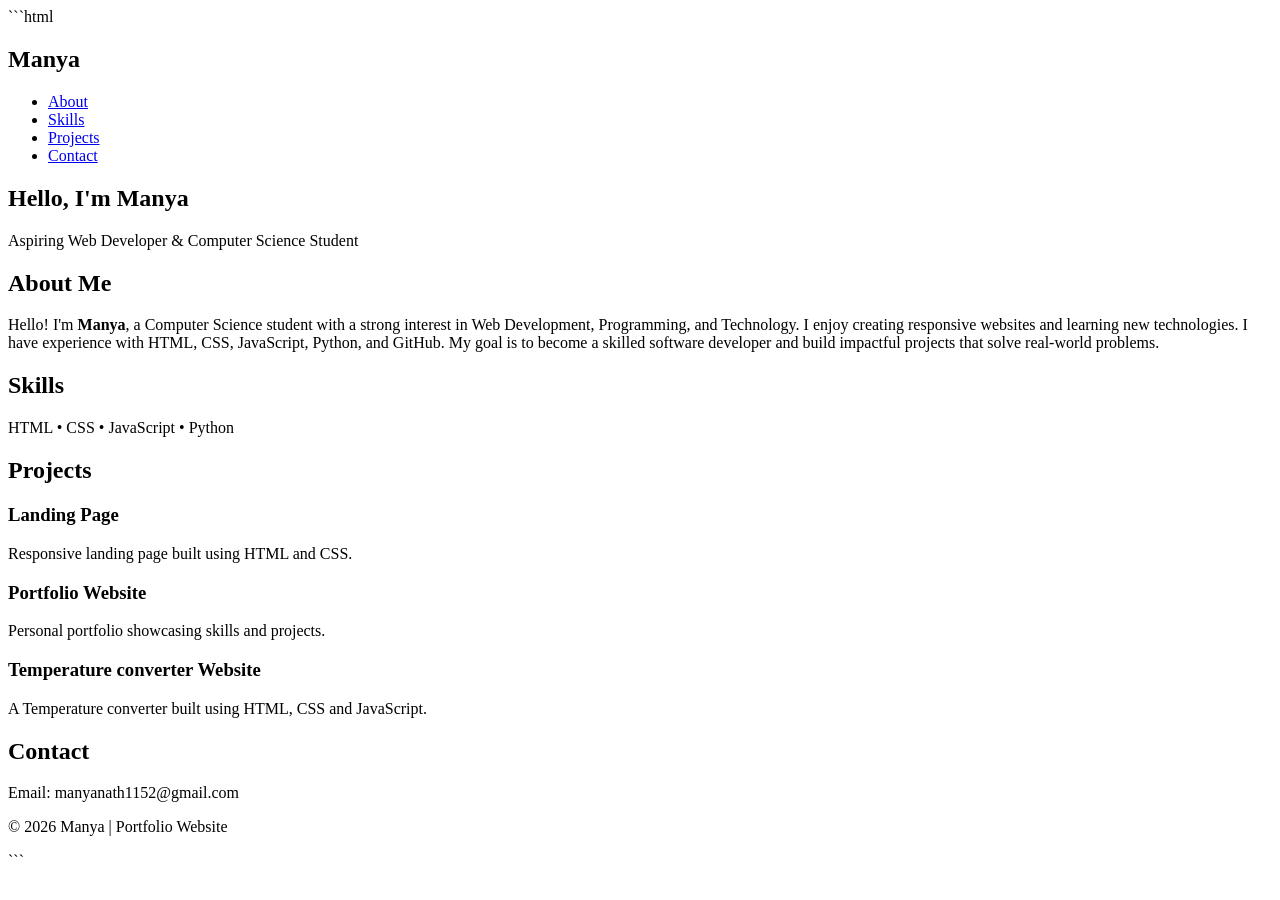
==== Task2-Portfolio/index.html @ e8113f53 "Create index.html" ====
```html
<!DOCTYPE html>
<html lang="en">
<head>
    <meta charset="UTF-8">
    <meta name="viewport" content="width=device-width, initial-scale=1.0">
    <title>Manya Portfolio</title>
    <link rel="stylesheet" href="style.css">
</head>
<body>

    <nav>
        <h2>Manya</h2>
        <ul>
            <li><a href="#about">About</a></li>
            <li><a href="#skills">Skills</a></li>
            <li><a href="#projects">Projects</a></li>
            <li><a href="#contact">Contact</a></li>
        </ul>
    </nav>

    <section class="hero">
        <h1>Hello, I'm Manya</h1>
        <p>Aspiring Web Developer & Computer Science Student</p>
    </section>

    <section id="about">
        <h2>About Me</h2>
        <p>
            Hello! I'm <strong>Manya</strong>, a Computer Science student with a strong interest in
            Web Development, Programming, and Technology. I enjoy creating responsive websites
            and learning new technologies. I have experience with HTML, CSS, JavaScript, Python,
            and GitHub. My goal is to become a skilled software developer and build impactful
            projects that solve real-world problems.
        </p>
    </section>

    <section id="skills">
        <h2>Skills</h2>
        <div class="skill-box">
            HTML • CSS • JavaScript • Python
        </div>
    </section>

    <section id="projects">
        <h2>Projects</h2>

        <div class="project">
            <h3>Landing Page</h3>
            <p>Responsive landing page built using HTML and CSS.</p>
        </div>

        <div class="project">
            <h3>Portfolio Website</h3>
            <p>Personal portfolio showcasing skills and projects.</p>
        </div>

        <div class="project">
            <h3>Temperature converter Website</h3>
            <p>A Temperature converter built using HTML, CSS and JavaScript.</p>
        </div>

    </section>

    <section id="contact">
        <h2>Contact</h2>
        <p>Email: manyanath1152@gmail.com</p>
    </section>

    <footer>
        <p>© 2026 Manya | Portfolio Website</p>
    </footer>

</body>
</html>
```
<!--  -->
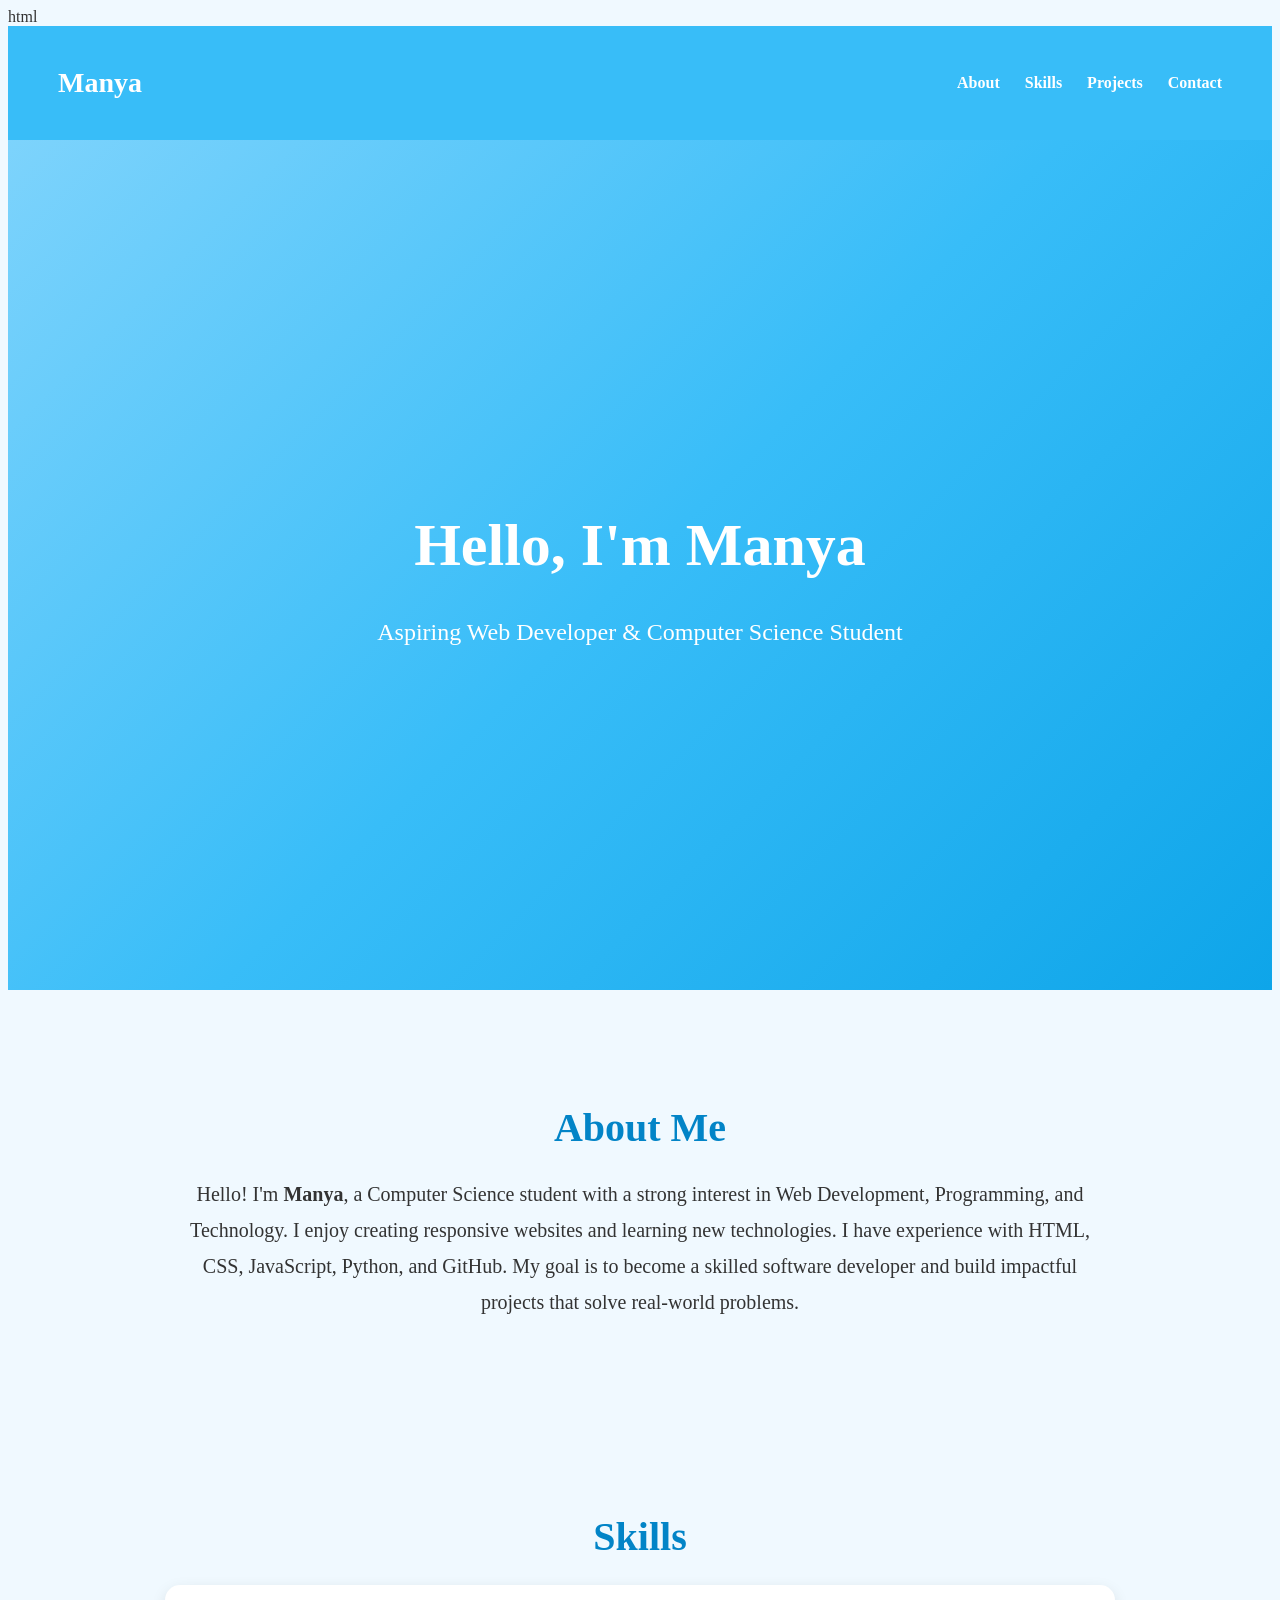
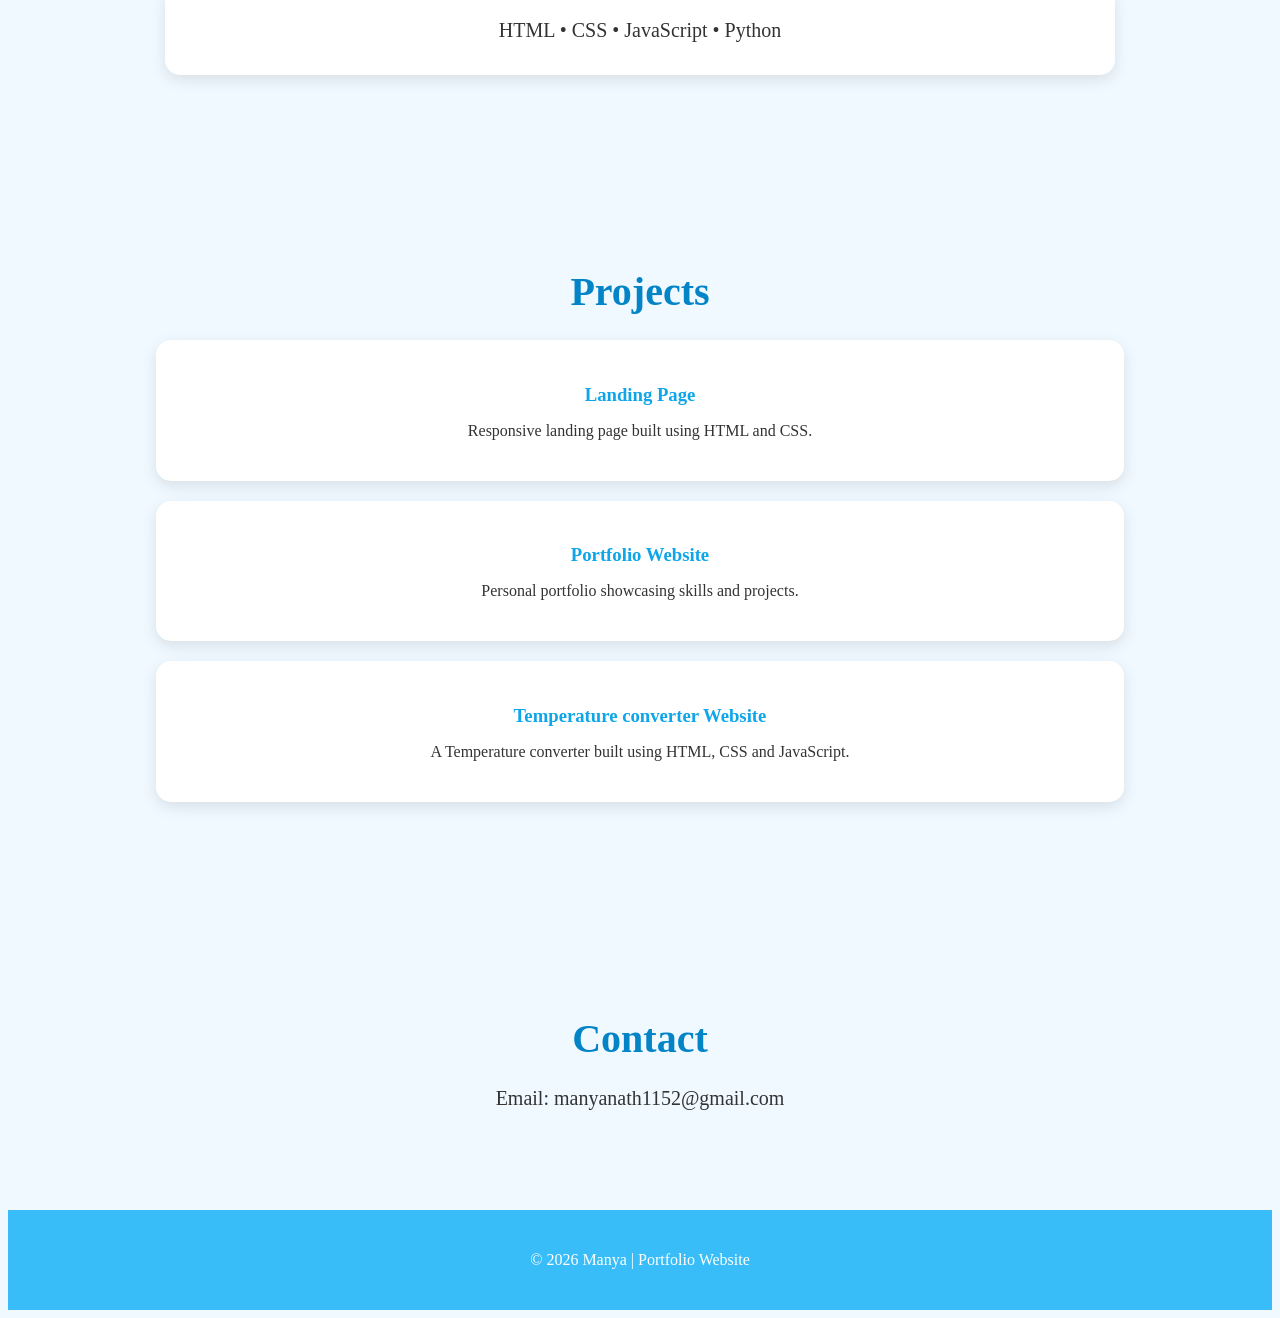
==== commit 4392154c: "index.html" ====
--- a/Task2-Portfolio/index.html
+++ b/Task2-Portfolio/index.html
@@ -1,4 +1,4 @@
-```html
+html
 <!DOCTYPE html>
 <html lang="en">
 <head>
@@ -73,5 +73,5 @@
 
 </body>
 </html>
-```
+
 <!--  -->
--- a/Task2-Portfolio/style.css
+++ b/Task2-Portfolio/style.css
@@ -0,0 +1,168 @@
+```css
+*{
+    margin:0;
+    padding:0;
+    box-sizing:border-box;
+    font-family:'Segoe UI', Tahoma, Geneva, Verdana, sans-serif;
+}
+
+html{
+    scroll-behavior:smooth;
+}
+
+body{
+    background:#f0f9ff;
+    color:#333;
+}
+
+/* Navbar */
+nav{
+    background:#38bdf8;
+    color:white;
+    display:flex;
+    justify-content:space-between;
+    align-items:center;
+    padding:18px 50px;
+    position:sticky;
+    top:0;
+    z-index:1000;
+}
+
+nav h2{
+    font-size:28px;
+}
+
+nav ul{
+    list-style:none;
+    display:flex;
+    gap:25px;
+}
+
+nav a{
+    color:white;
+    text-decoration:none;
+    font-weight:600;
+}
+
+nav a:hover{
+    color:#e0f2fe;
+}
+
+/* Hero Section */
+.hero{
+    height:90vh;
+    background:linear-gradient(135deg,#7dd3fc,#38bdf8,#0ea5e9);
+    color:white;
+    display:flex;
+    flex-direction:column;
+    justify-content:center;
+    align-items:center;
+    text-align:center;
+    padding:20px;
+}
+
+.hero h1{
+    font-size:60px;
+    margin-bottom:15px;
+}
+
+.hero p{
+    font-size:24px;
+}
+
+/* Sections */
+section{
+    padding:80px 20px;
+    text-align:center;
+}
+
+section h2{
+    font-size:40px;
+    margin-bottom:25px;
+    color:#0284c7;
+}
+
+/* About */
+#about p{
+    max-width:900px;
+    margin:auto;
+    line-height:1.8;
+    font-size:20px;
+}
+
+/* Skills */
+.skill-box{
+    max-width:900px;
+    margin:auto;
+    background:white;
+    padding:25px;
+    border-radius:15px;
+    box-shadow:0 5px 15px rgba(0,0,0,0.1);
+    font-size:20px;
+    line-height:2;
+}
+
+/* Projects */
+.project{
+    width:75%;
+    margin:20px auto;
+    background:white;
+    padding:25px;
+    border-radius:15px;
+    box-shadow:0 5px 15px rgba(0,0,0,0.1);
+    transition:0.3s;
+}
+
+.project:hover{
+    transform:translateY(-8px);
+}
+
+.project h3{
+    margin-bottom:10px;
+    color:#0ea5e9;
+}
+
+/* Contact */
+#contact p{
+    font-size:20px;
+}
+
+/* Footer */
+footer{
+    background:#38bdf8;
+    color:white;
+    text-align:center;
+    padding:25px;
+}
+
+/* Mobile Responsive */
+@media(max-width:768px){
+
+    nav{
+        flex-direction:column;
+        padding:20px;
+    }
+
+    nav ul{
+        flex-direction:column;
+        text-align:center;
+        margin-top:15px;
+    }
+
+    .hero h1{
+        font-size:38px;
+    }
+
+    .hero p{
+        font-size:18px;
+    }
+
+    .project{
+        width:95%;
+    }
+
+    .skill-box{
+        width:95%;
+    }
+}
+```
